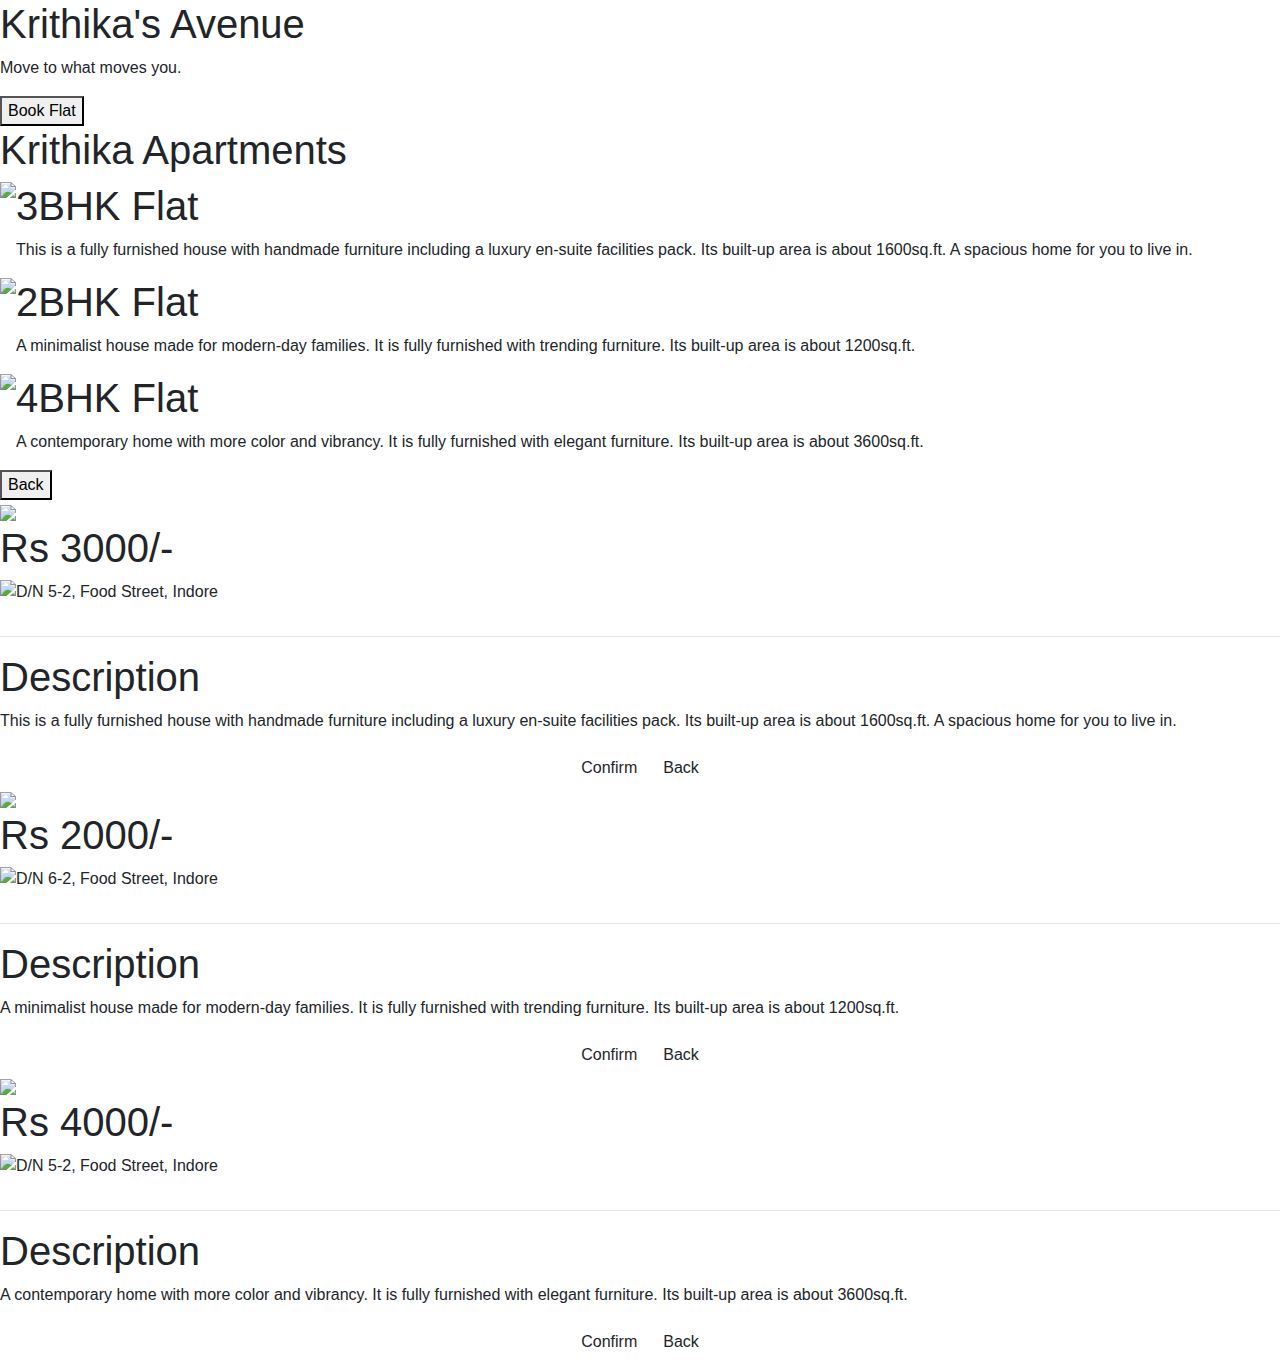
==== index.html @ 6997c03a "Rename project.html to index.html" ====
<!DOCTYPE html>
<html>

<head>
    <link rel="stylesheet" href="https://stackpath.bootstrapcdn.com/bootstrap/4.5.2/css/bootstrap.min.css" integrity="sha384-JcKb8q3iqJ61gNV9KGb8thSsNjpSL0n8PARn9HuZOnIxN0hoP+VmmDGMN5t9UJ0Z" crossorigin="anonymous" />
    <script src="https://code.jquery.com/jquery-3.5.1.slim.min.js" integrity="sha384-DfXdz2htPH0lsSSs5nCTpuj/zy4C+OGpamoFVy38MVBnE+IbbVYUew+OrCXaRkfj" crossorigin="anonymous"></script>
    <script src="https://cdn.jsdelivr.net/npm/popper.js@1.16.1/dist/umd/popper.min.js" integrity="sha384-9/reFTGAW83EW2RDu2S0VKaIzap3H66lZH81PoYlFhbGU+6BZp6G7niu735Sk7lN" crossorigin="anonymous"></script>
    <script src="https://stackpath.bootstrapcdn.com/bootstrap/4.5.2/js/bootstrap.min.js" integrity="sha384-B4gt1jrGC7Jh4AgTPSdUtOBvfO8shuf57BaghqFfPlYxofvL8/KUEfYiJOMMV+rV" crossorigin="anonymous"></script>
    <link rel="stylesheet" href="project.css">
</head>


<body>
    <div id="sectionHome">
        <div class="bg-container d-flex flex-column justify-content-end">
            <div class="home-card">
                <h1 class="home-heading">Krithika's Avenue</h1>
                <p class="home-paragraph">Move to what moves you.</p>
                <button class="button" onclick="display('sectionKrithikaAvenue')">Book Flat</button>
            </div>
        </div>
    </div>


    <div id="sectionKrithikaAvenue">
        <div class="page-bg-container">
            <h1 class="page-heading">Krithika Apartments</h1>
            <div class="flats-card d-flex flex-row justify-content-start" onclick="display('section3BHK')">
                <img src="https://assets.ccbp.in/frontend/static-website/flats-list-card1-img.png" class="flats-image" />
                <div class="d-flex flex-column justify-content-start">
                    <h1 class="flats-heading">3BHK Flat</h1>
                    <p class="flats-description">This is a fully furnished house with handmade furniture including a luxury en-suite facilities pack. Its built-up area is about 1600sq.ft. A spacious home for you to live in.</p>
                </div>
            </div>

            <div class="flats-card d-flex flex-row justify-content-start" onclick="display('section2BHK')">
                <img src="https://assets.ccbp.in/frontend/static-website/flats-list-card2-img.png" class="flats-image" />
                <div class="d-flex flex-column justify-content-start">
                    <h1 class="flats-heading">2BHK Flat</h1>
                    <p class="flats-description">A minimalist house made for modern-day families. It is fully furnished with trending furniture. Its built-up area is about 1200sq.ft.</p>
                </div>
            </div>

            <div class="flats-card d-flex flex-row justify-content-start" onclick="display('section4BHK')">
                <img src="https://assets.ccbp.in/frontend/static-website/flats-list-card3-img.png" class="flats-image" />
                <div class="d-flex flex-column justify-content-start">
                    <h1 class="flats-heading">4BHK Flat</h1>
                    <p class="flats-description">A contemporary home with more color and vibrancy. It is fully furnished with elegant furniture. Its built-up area is about 3600sq.ft.</p>
                </div>
            </div>
            <button class="button" onclick="display('sectionHome')">Back</button>
        </div>
    </div>


    <div id="section3BHK">
        <img src="https://assets.ccbp.in/frontend/static-website/flats-list-d1-img.png" class="detailed-view-image" />
        <div class="detailed-view-bg">
            <h1 class="detailed-view-heading">Rs 3000/-</h1>
            <div class="d-flex flex-row justify-content-start">
                <img src="https://assets.ccbp.in/frontend/static-website/flats-list-location-icon-img.png" class="location-image" />
                <p class="detailed-view-description">D/N 5-2, Food Street, Indore</p>
            </div>
            <hr class="line-break" />
            <h1 class="detailed-view-heading">Description</h1>
            <p class="detailed-view-description">This is a fully furnished house with handmade furniture including a luxury en-suite facilities pack. Its built-up area is about 1600sq.ft. A spacious home for you to live in.</p>
            <div class="d-flex flex-row justify-content-center">
                <button class="btn">Confirm</button>
                <button class="btn" onclick="display('sectionKrithikaAvenue')">Back</button>
            </div>
        </div>
    </div>


    <div id="section2BHK">
        <img src="https://assets.ccbp.in/frontend/static-website/flats-list-d2-img.png" class="detailed-view-image" />
        <div class="detailed-view-bg">
            <h1 class="detailed-view-heading">Rs 2000/-</h1>
            <div class="d-flex flex-row justify-content-start">
                <img src="https://assets.ccbp.in/frontend/static-website/flats-list-location-icon-img.png" class="location-image" />
                <p class="detailed-view-description">D/N 6-2, Food Street, Indore</p>
            </div>
            <hr class="line-break" />
            <h1 class="detailed-view-heading">Description</h1>
            <p class="detailed-view-description">A minimalist house made for modern-day families. It is fully furnished with trending furniture. Its built-up area is about 1200sq.ft.</p>
            <div class="d-flex flex-row justify-content-center">
                <button class="btn">Confirm</button>
                <button class="btn" onclick="display('sectionKrithikaAvenue')">Back</button>
            </div>
        </div>
    </div>


    <div id="section4BHK">
        <img src="https://assets.ccbp.in/frontend/static-website/flats-list-d3-img.png" class="detailed-view-image" />
        <div class="detailed-view-bg">
            <h1 class="detailed-view-heading">Rs 4000/-</h1>
            <div class="d-flex flex-row justify-content-start">
                <img src="https://assets.ccbp.in/frontend/static-website/flats-list-location-icon-img.png" class="location-image" />
                <p class="detailed-view-description">D/N 5-2, Food Street, Indore</p>
            </div>
            <hr class="line-break" />
            <h1 class="detailed-view-heading">Description</h1>
            <p class="detailed-view-description">A contemporary home with more color and vibrancy. It is fully furnished with elegant furniture. Its built-up area is about 3600sq.ft.</p>
            <div class="d-flex flex-row justify-content-center">
                <button class="btn">Confirm</button>
                <button class="btn" onclick="display('sectionKrithikaAvenue')">Back</button>
            </div>
        </div>
    </div>
    <script type="text/javascript" src="https://d1tgh8fmlzexmh.cloudfront.net/ccbp-static-website/js/ccbp-ui-kit.js"></script>
</body>

</html>
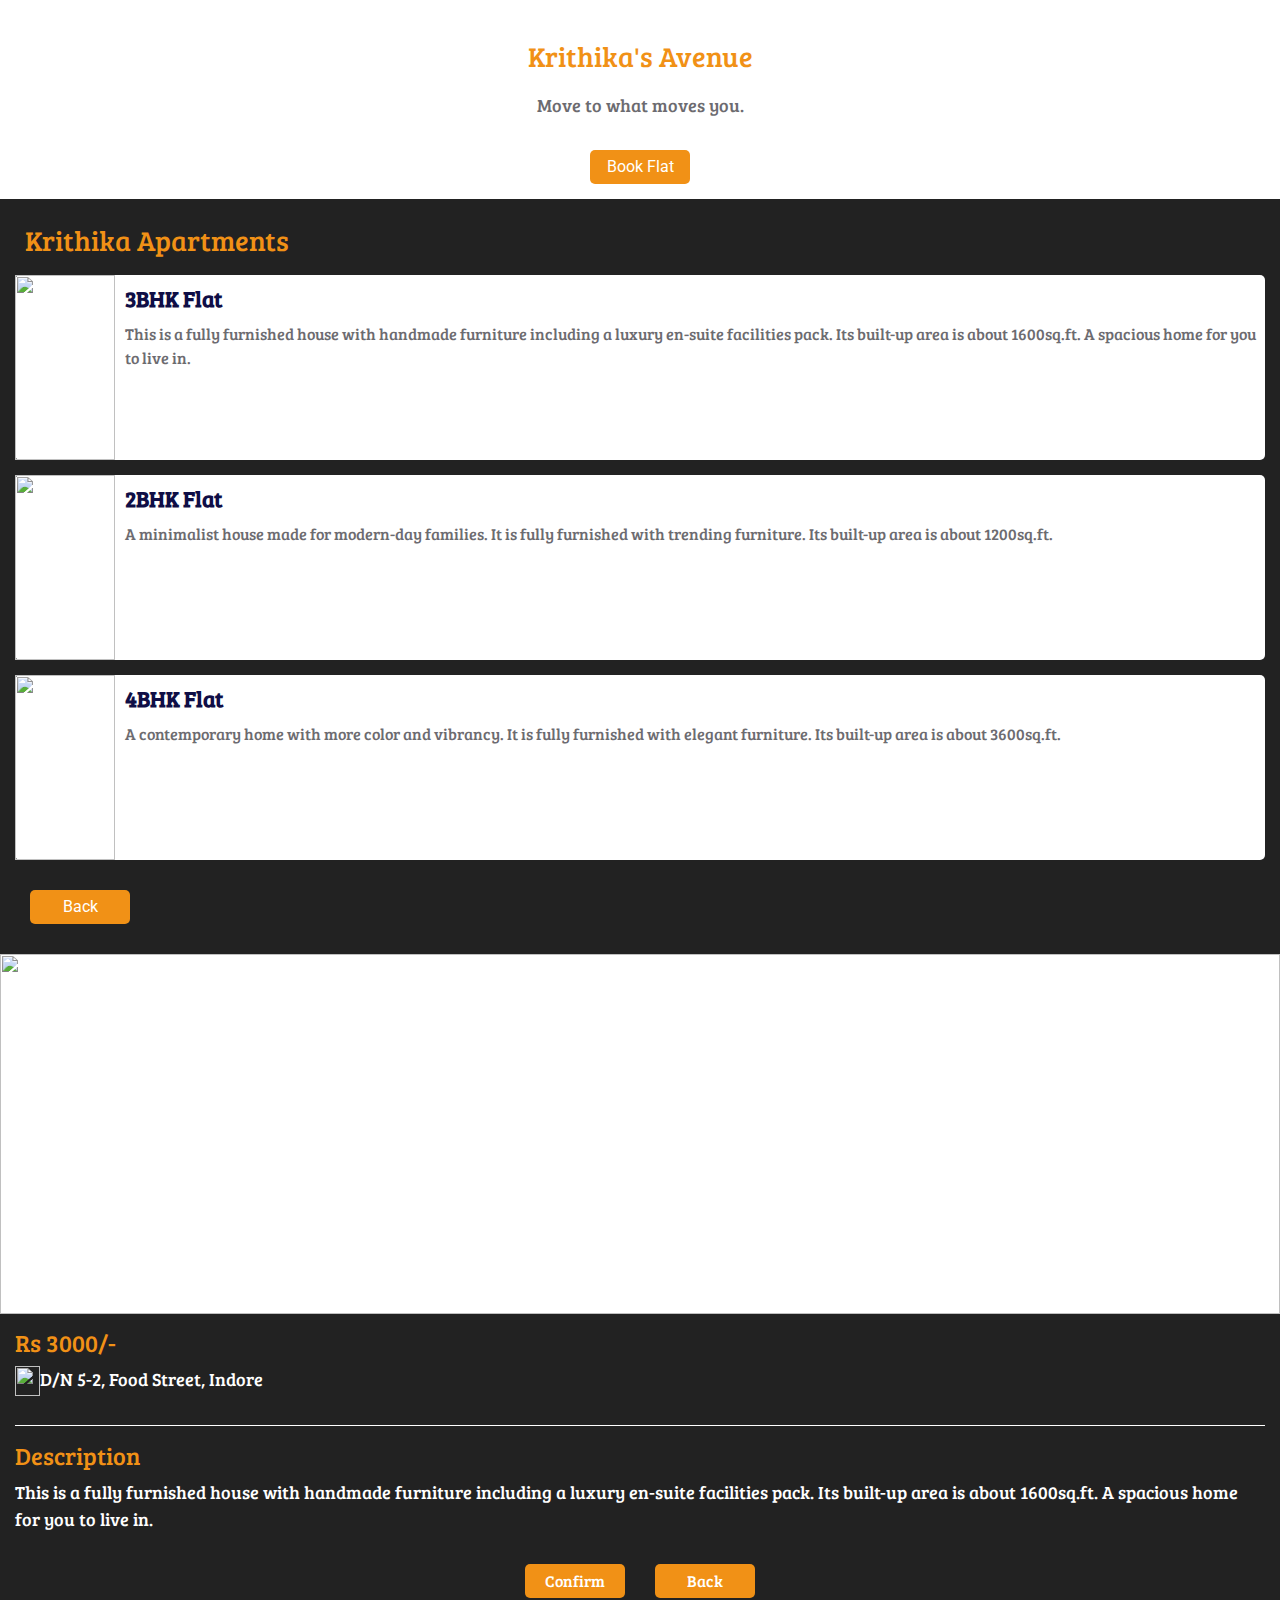
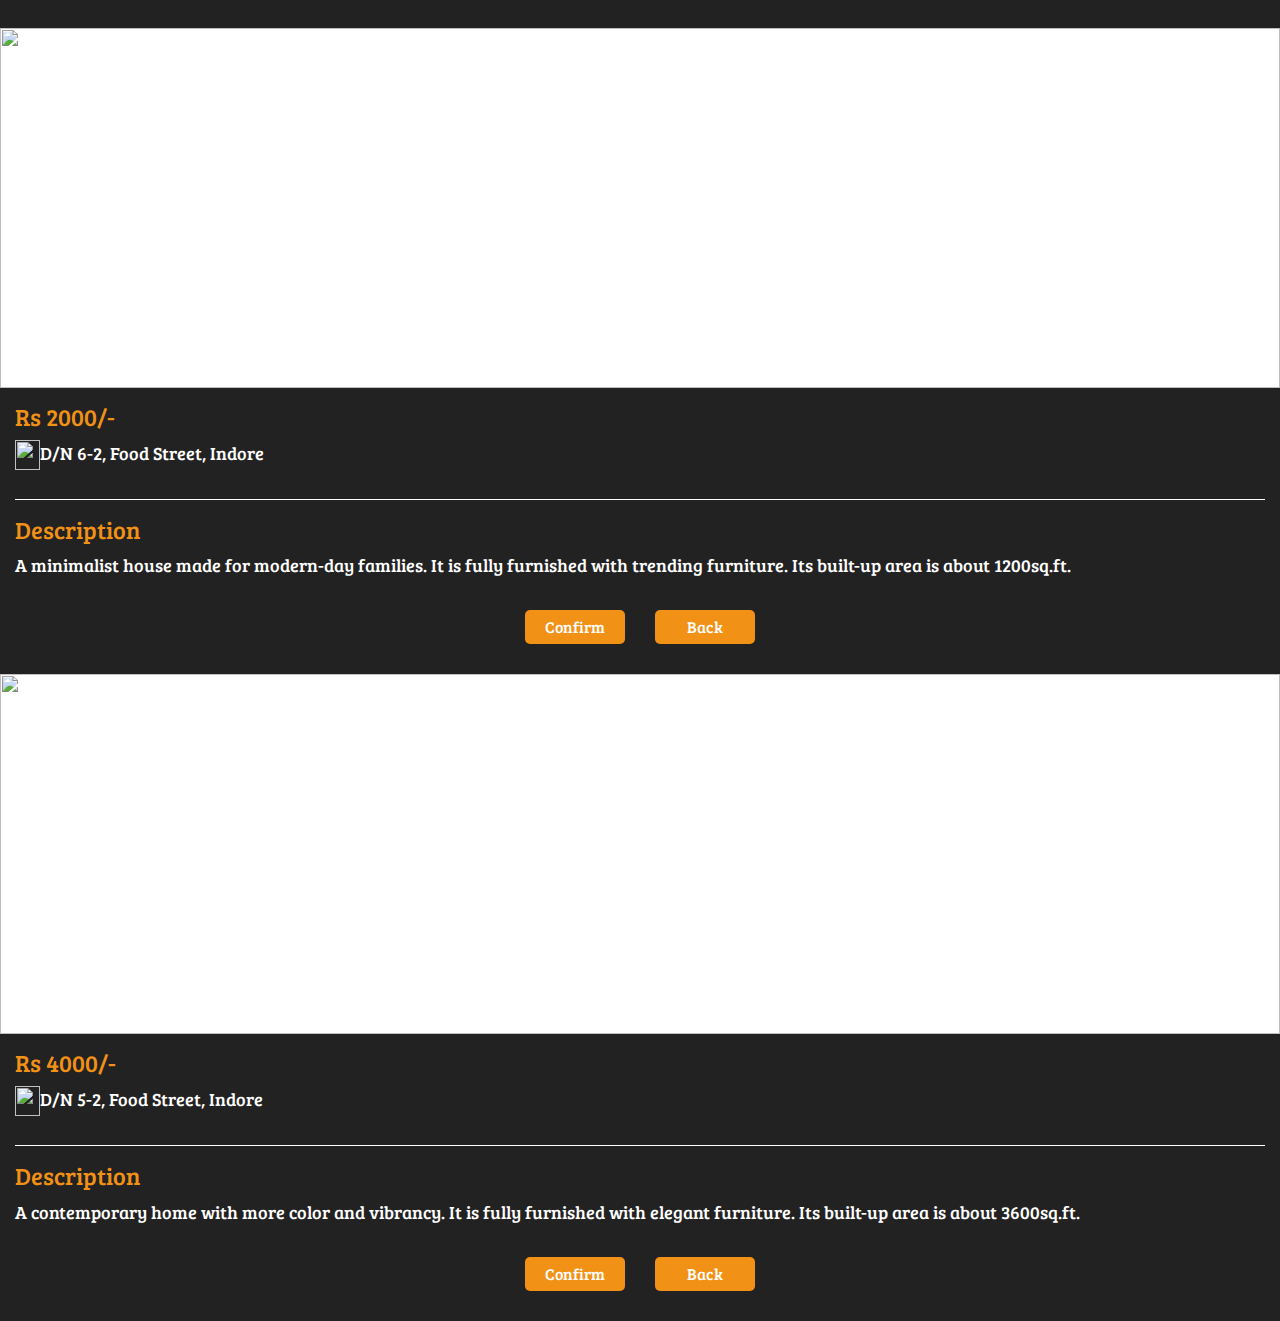
==== commit ed41409b: "Update index.html" ====
--- a/index.html
+++ b/index.html
@@ -2,22 +2,20 @@
 <html>
 
 <head>
+    <link rel="stylesheet" href="style.css" />
     <link rel="stylesheet" href="https://stackpath.bootstrapcdn.com/bootstrap/4.5.2/css/bootstrap.min.css" integrity="sha384-JcKb8q3iqJ61gNV9KGb8thSsNjpSL0n8PARn9HuZOnIxN0hoP+VmmDGMN5t9UJ0Z" crossorigin="anonymous" />
     <script src="https://code.jquery.com/jquery-3.5.1.slim.min.js" integrity="sha384-DfXdz2htPH0lsSSs5nCTpuj/zy4C+OGpamoFVy38MVBnE+IbbVYUew+OrCXaRkfj" crossorigin="anonymous"></script>
     <script src="https://cdn.jsdelivr.net/npm/popper.js@1.16.1/dist/umd/popper.min.js" integrity="sha384-9/reFTGAW83EW2RDu2S0VKaIzap3H66lZH81PoYlFhbGU+6BZp6G7niu735Sk7lN" crossorigin="anonymous"></script>
     <script src="https://stackpath.bootstrapcdn.com/bootstrap/4.5.2/js/bootstrap.min.js" integrity="sha384-B4gt1jrGC7Jh4AgTPSdUtOBvfO8shuf57BaghqFfPlYxofvL8/KUEfYiJOMMV+rV" crossorigin="anonymous"></script>
-    <link rel="stylesheet" href="project.css">
 </head>
 
 
-<body>
+<body background="home.jpg">
     <div id="sectionHome">
-        <div class="bg-container d-flex flex-column justify-content-end">
-            <div class="home-card">
+        <div class="home-card justify-content-end">
                 <h1 class="home-heading">Krithika's Avenue</h1>
                 <p class="home-paragraph">Move to what moves you.</p>
                 <button class="button" onclick="display('sectionKrithikaAvenue')">Book Flat</button>
-            </div>
         </div>
     </div>
 
@@ -65,8 +63,8 @@
             <h1 class="detailed-view-heading">Description</h1>
             <p class="detailed-view-description">This is a fully furnished house with handmade furniture including a luxury en-suite facilities pack. Its built-up area is about 1600sq.ft. A spacious home for you to live in.</p>
             <div class="d-flex flex-row justify-content-center">
-                <button class="btn">Confirm</button>
-                <button class="btn" onclick="display('sectionKrithikaAvenue')">Back</button>
+                <button class="button">Confirm</button>
+                <button class="button" onclick="display('sectionKrithikaAvenue')">Back</button>
             </div>
         </div>
     </div>
@@ -84,8 +82,8 @@
             <h1 class="detailed-view-heading">Description</h1>
             <p class="detailed-view-description">A minimalist house made for modern-day families. It is fully furnished with trending furniture. Its built-up area is about 1200sq.ft.</p>
             <div class="d-flex flex-row justify-content-center">
-                <button class="btn">Confirm</button>
-                <button class="btn" onclick="display('sectionKrithikaAvenue')">Back</button>
+                <button class="button">Confirm</button>
+                <button class="button" onclick="display('sectionKrithikaAvenue')">Back</button>
             </div>
         </div>
     </div>
@@ -103,12 +101,12 @@
             <h1 class="detailed-view-heading">Description</h1>
             <p class="detailed-view-description">A contemporary home with more color and vibrancy. It is fully furnished with elegant furniture. Its built-up area is about 3600sq.ft.</p>
             <div class="d-flex flex-row justify-content-center">
-                <button class="btn">Confirm</button>
-                <button class="btn" onclick="display('sectionKrithikaAvenue')">Back</button>
+                <button class="button">Confirm</button>
+                <button class="button" onclick="display('sectionKrithikaAvenue')">Back</button>
             </div>
         </div>
     </div>
     <script type="text/javascript" src="https://d1tgh8fmlzexmh.cloudfront.net/ccbp-static-website/js/ccbp-ui-kit.js"></script>
 </body>
 
-</html>	
+</html>
--- a/style.css
+++ b/style.css
@@ -0,0 +1,116 @@
+@import url('https://fonts.googleapis.com/css2?family=Bree+Serif&family=Caveat:wght@400;700&family=Lobster&family=Monoton&family=Open+Sans:ital,wght@0,400;0,700;1,400;1,700&family=Playfair+Display+SC:ital,wght@0,400;0,700;1,700&family=Playfair+Display:ital,wght@0,400;0,700;1,700&family=Roboto:ital,wght@0,400;0,700;1,400;1,700&family=Source+Sans+Pro:ital,wght@0,400;0,700;1,700&family=Work+Sans:ital,wght@0,400;0,700;1,700&display=swap');
+
+.bg-container {
+    background-image: url(https://assets.ccbp.in/frontend/static-website/flats-list-bg.png);
+    height: 100vh;
+    background-size: cover;
+}
+
+.home-card {
+    background-color: #ffffff;
+    text-align: center;
+    border-top-left-radius: 10px;
+    border-top-right-radius: 10px;
+}
+
+.home-heading {
+    color: #f19116;
+    font-family: bree serif;
+    font-size: 28px;
+    padding: 10px;
+    margin-top: 30px;
+}
+
+.home-paragraph {
+    color: #6c6b70;
+    font-family: bree serif;
+    font-size: 18px;
+}
+
+.button {
+    background-color: #f19116;
+    color: #ffffff;
+    border-width: 0px;
+    height: 34px;
+    width: 100px;
+    border-radius: 5px;
+    margin: 15px;
+}
+
+.page-bg-container {
+    background-color: #222222;
+    padding: 15px;
+}
+
+.page-heading {
+    color: #f19116;
+    font-family: bree serif;
+    font-size: 28px;
+    padding: 10px;
+}
+
+.flats-card {
+    background-color: #ffffff;
+    font-family: bree serif;
+    border-radius: 5px;
+    margin-bottom: 15px;
+}
+
+.flats-image {
+    height: 185px;
+    width: 100px;
+}
+
+.flats-heading {
+    color: #0f0e46;
+    font-size: 22px;
+    font-weight: bold;
+    margin: 10px;
+}
+
+.flats-description {
+    color: #6c6b70;
+    font-size: 16px;
+    margin-left: 10px;
+}
+
+.detailed-view-image {
+    width: 100vw;
+    height: 40vh;
+}
+
+.location-image {
+    height: 30px;
+    width: 25px;
+}
+
+.detailed-view-bg {
+    background-color: #222222;
+    font-family: bree serif;
+    padding: 15px;
+    background-size: cover;
+}
+
+.detailed-view-heading {
+    color: #f19116;
+    font-size: 24px;
+}
+
+.detailed-view-description {
+    color: #ffffff;
+    font-size: 18px;
+}
+
+.line-break {
+    border-top: 1px solid #ffffff;
+}
+
+.btn {
+    background-color: #f19116;
+    color: #ffffff;
+    border-width: 0px;
+    height: 34px;
+    width: 100px;
+    border-radius: 5px;
+    margin: 15px;
+}
